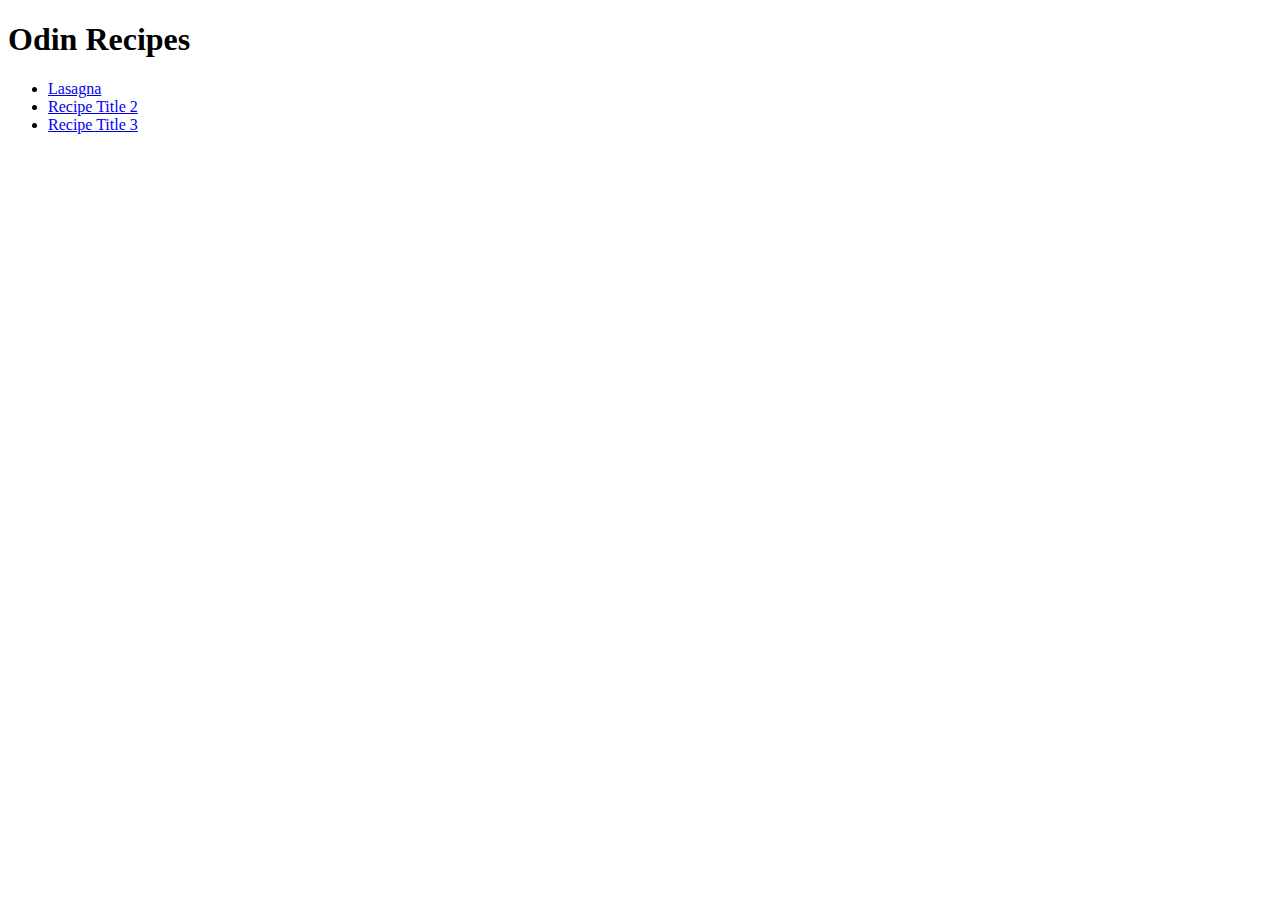
==== index.html @ ba9e4656 "First iteration of odin-recipes. Created README.md, index.html, lasagna.html files. Created recipes " ====
<!DOCTYPE html>
<html lang="en">
<head>
    <meta charset="UTF-8">
    <meta name="viewport" content="width=device-width, initial-scale=1.0">
    <title>Odin Recipes</title>
</head>
<body>
    <h1>Odin Recipes</h1>
    <ul>
        <li><a href="recipes/lasagna.html">Lasagna</a></li>
        <li><a href="recipes/yourrecipe.html">Recipe Title 2</a></li>
        <li><a href="recipes/yourrecipe.html">Recipe Title 3</a></li>
    </ul>
</body>
</html>
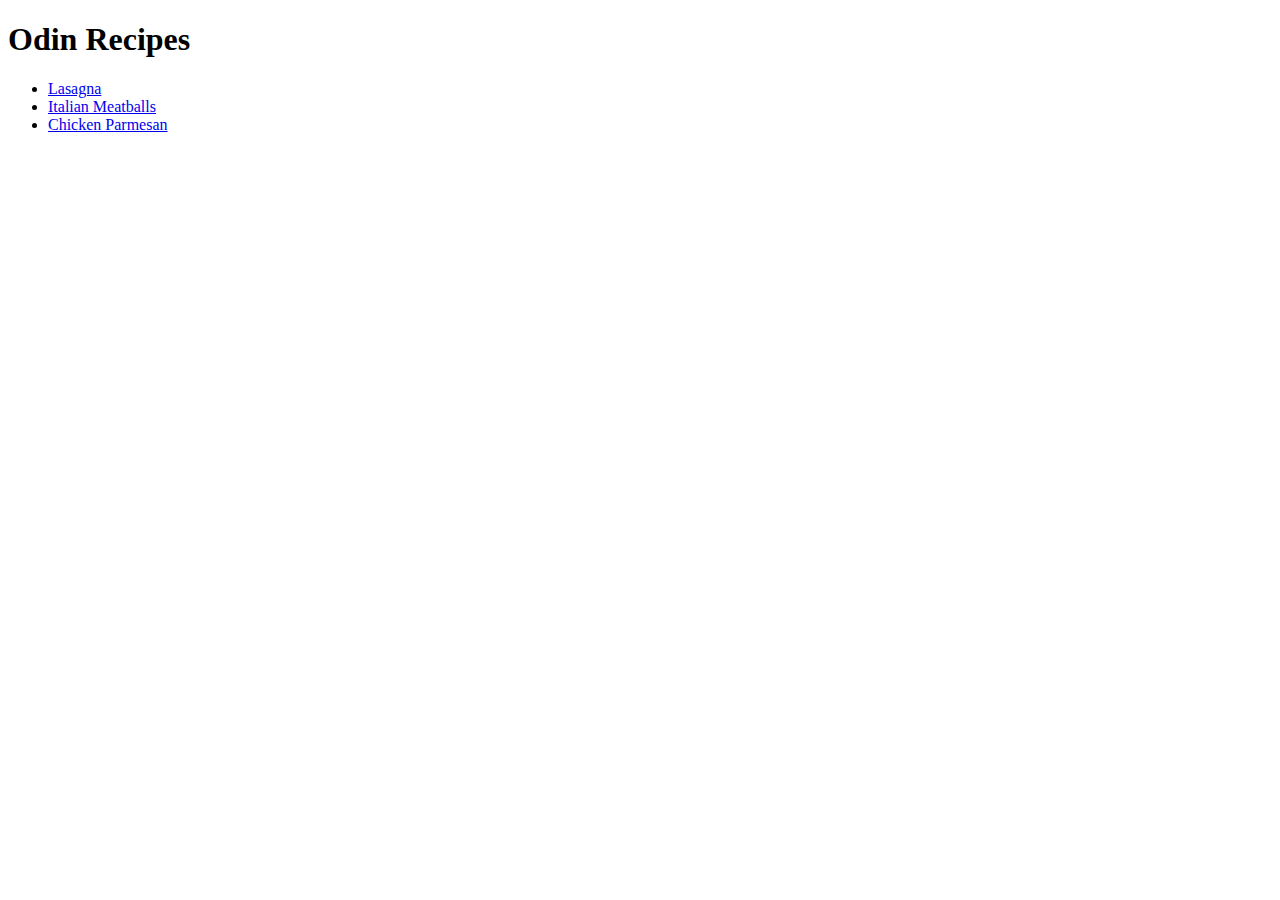
==== commit 2af1b216: "Third iteration of odin-recipes. Tightened up layout in all html files. Created chicken-parmesan.htm" ====
--- a/index.html
+++ b/index.html
@@ -9,8 +9,8 @@
     <h1>Odin Recipes</h1>
     <ul>
         <li><a href="recipes/lasagna.html">Lasagna</a></li>
-        <li><a href="recipes/yourrecipe.html">Recipe Title 2</a></li>
-        <li><a href="recipes/yourrecipe.html">Recipe Title 3</a></li>
+        <li><a href="recipes/meatballs.html">Italian Meatballs</a></li>
+        <li><a href="recipes/chicken-parmesan.html">Chicken Parmesan</a></li>
     </ul>
 </body>
 </html>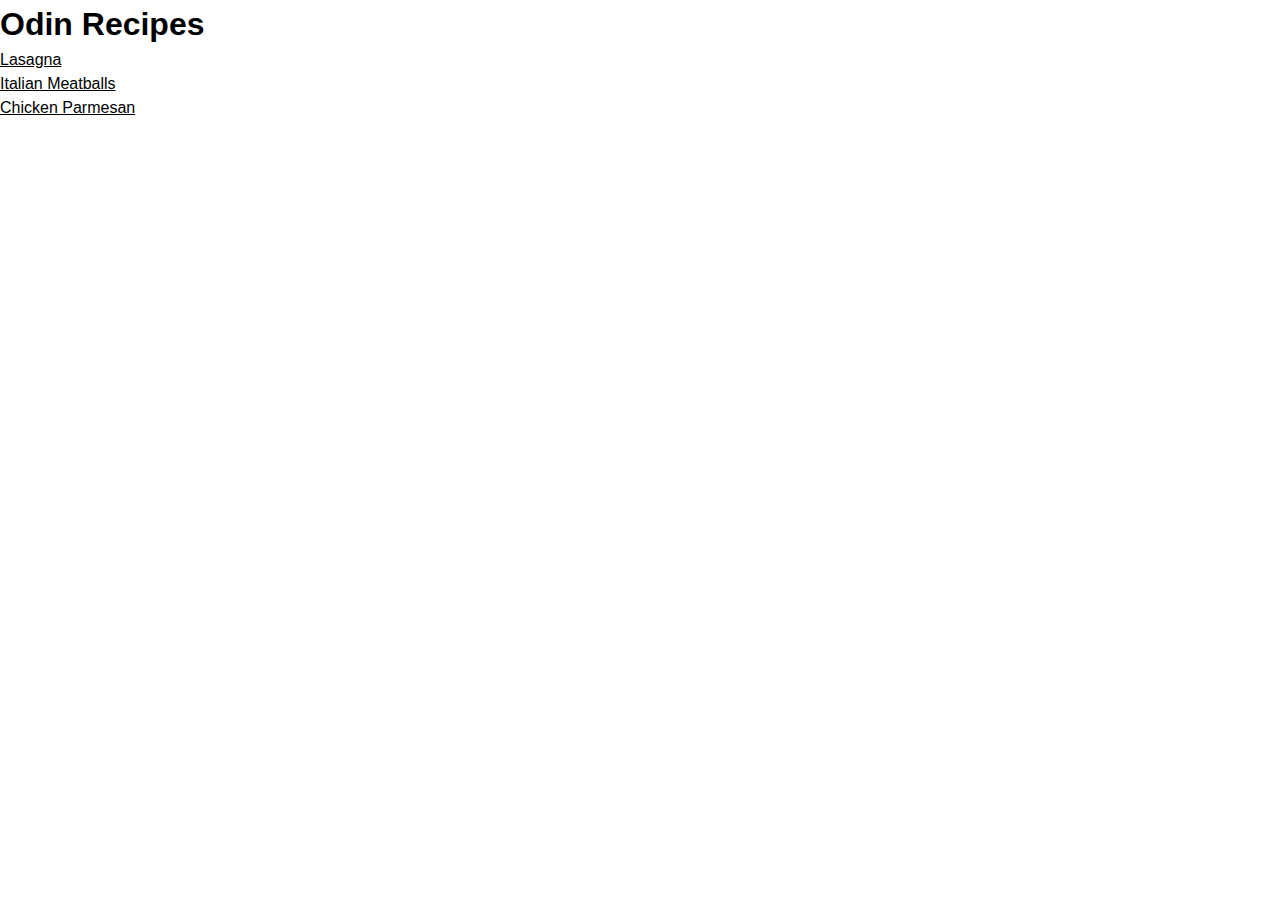
==== commit a3de87ff: "Added styles.css, implemented basic global styles and linked the external css file to all html files" ====
--- a/index.html
+++ b/index.html
@@ -3,6 +3,7 @@
 <head>
     <meta charset="UTF-8">
     <meta name="viewport" content="width=device-width, initial-scale=1.0">
+    <link rel="stylesheet" type="text/css" href="css/styles.css">
     <title>Odin Recipes</title>
 </head>
 <body>
--- a/css/styles.css
+++ b/css/styles.css
@@ -0,0 +1,9 @@
+* {
+    font-family: Arial, Helvetica, sans-serif;
+    background-color: white;
+    color: black;
+    line-height: 1.5;
+    margin: 0;
+    padding: 0;
+    box-sizing: border-box;
+}
